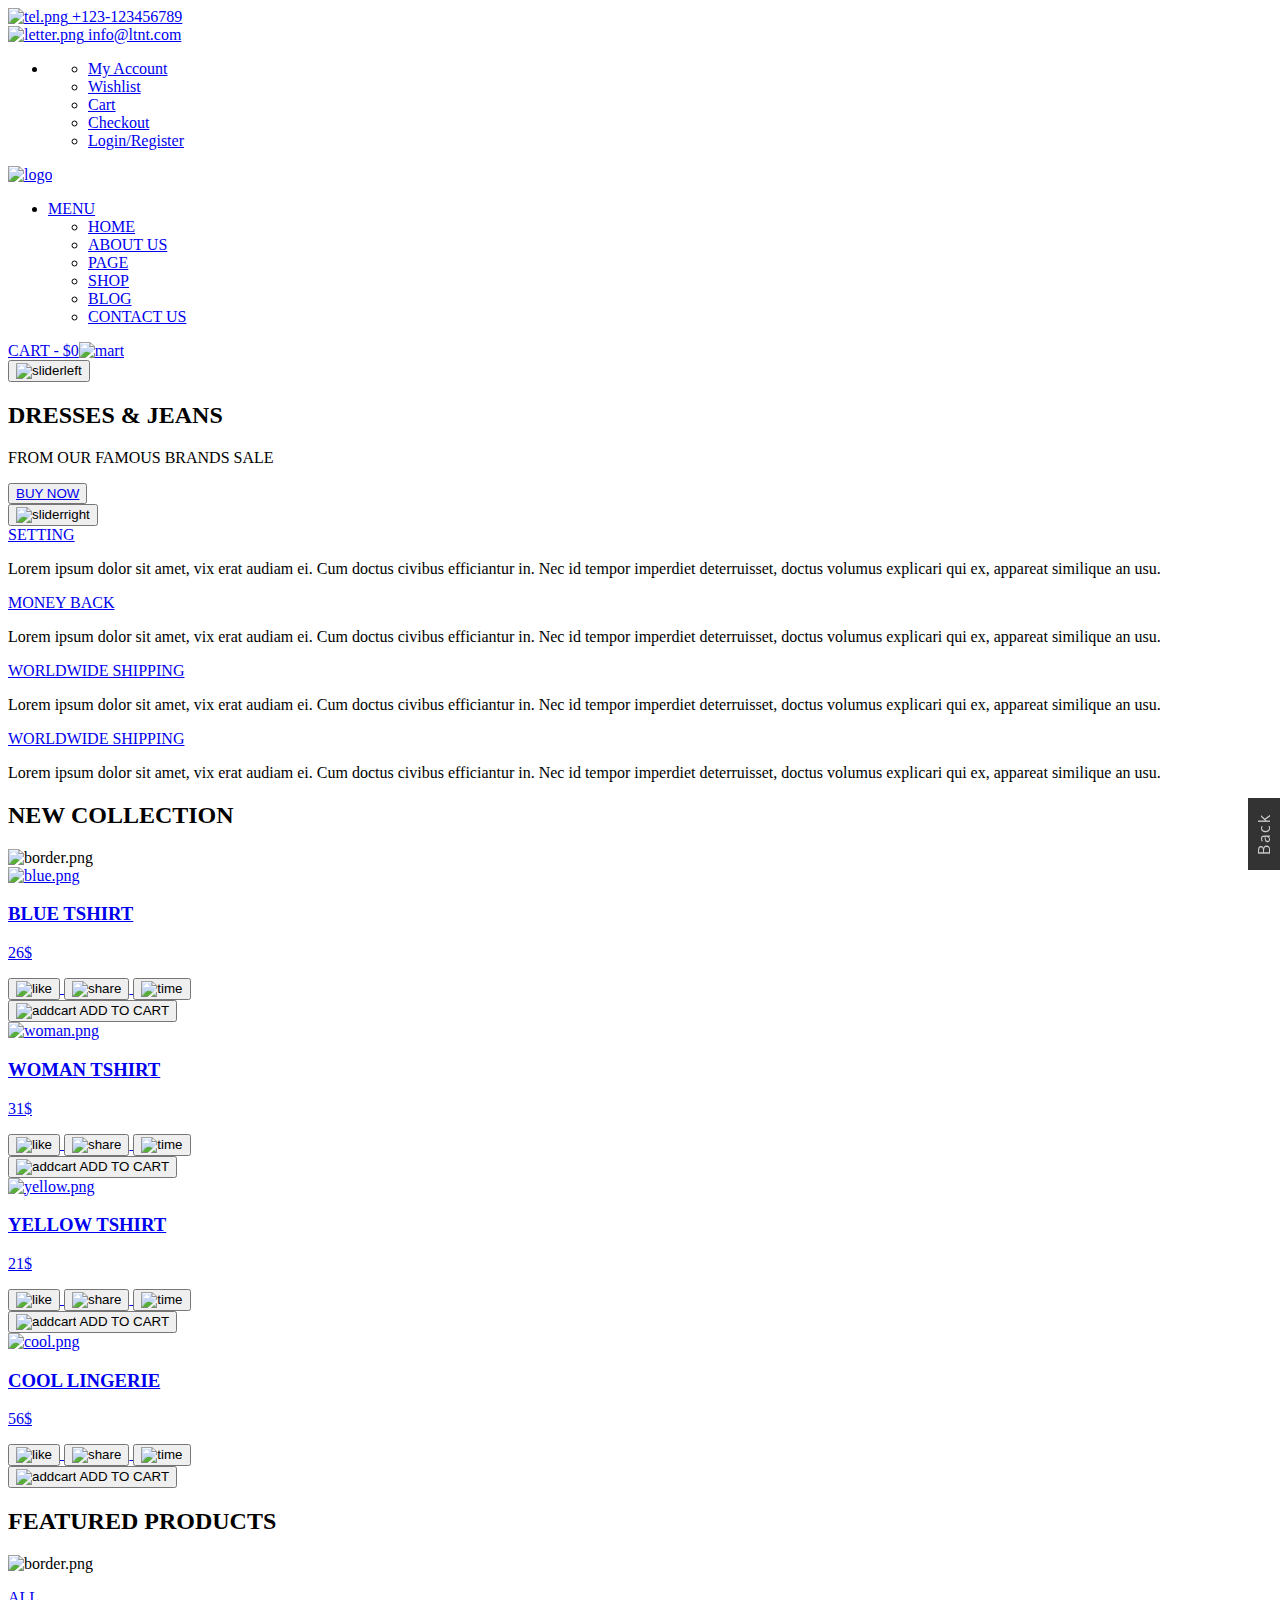
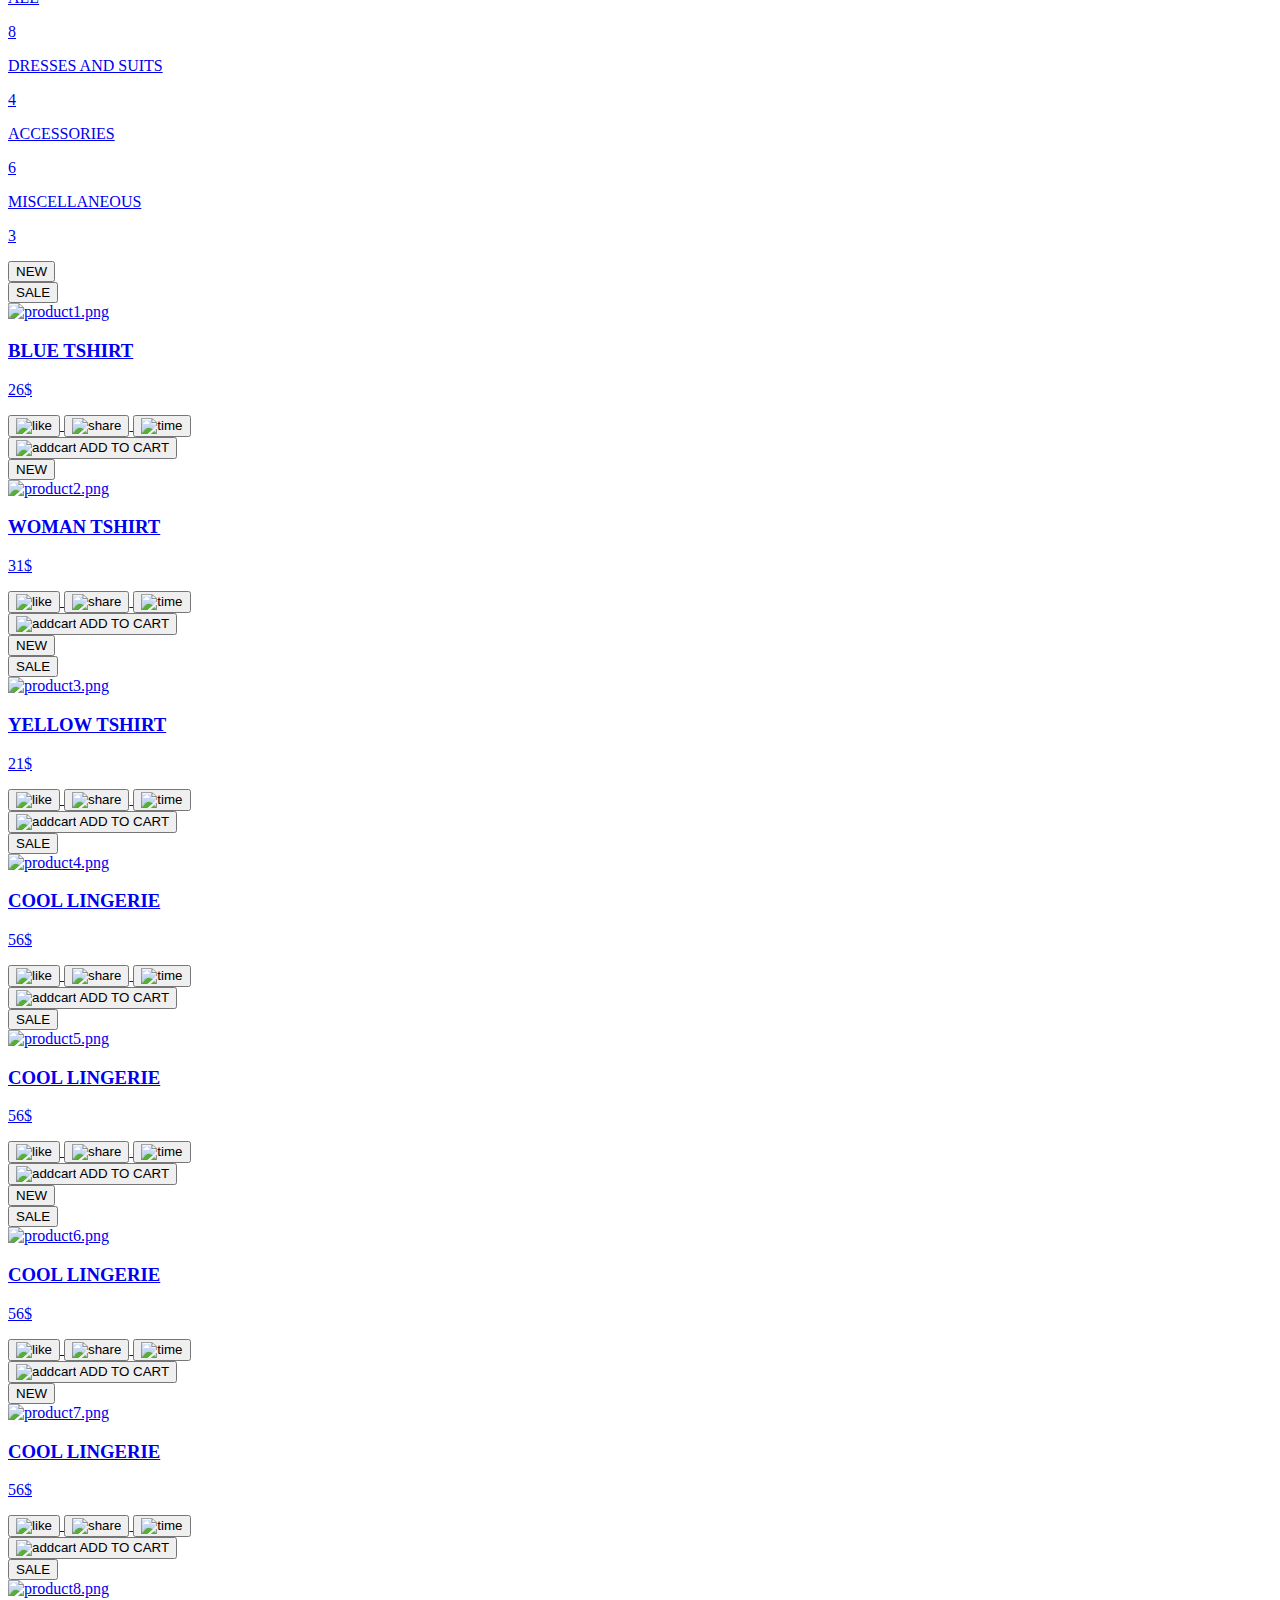
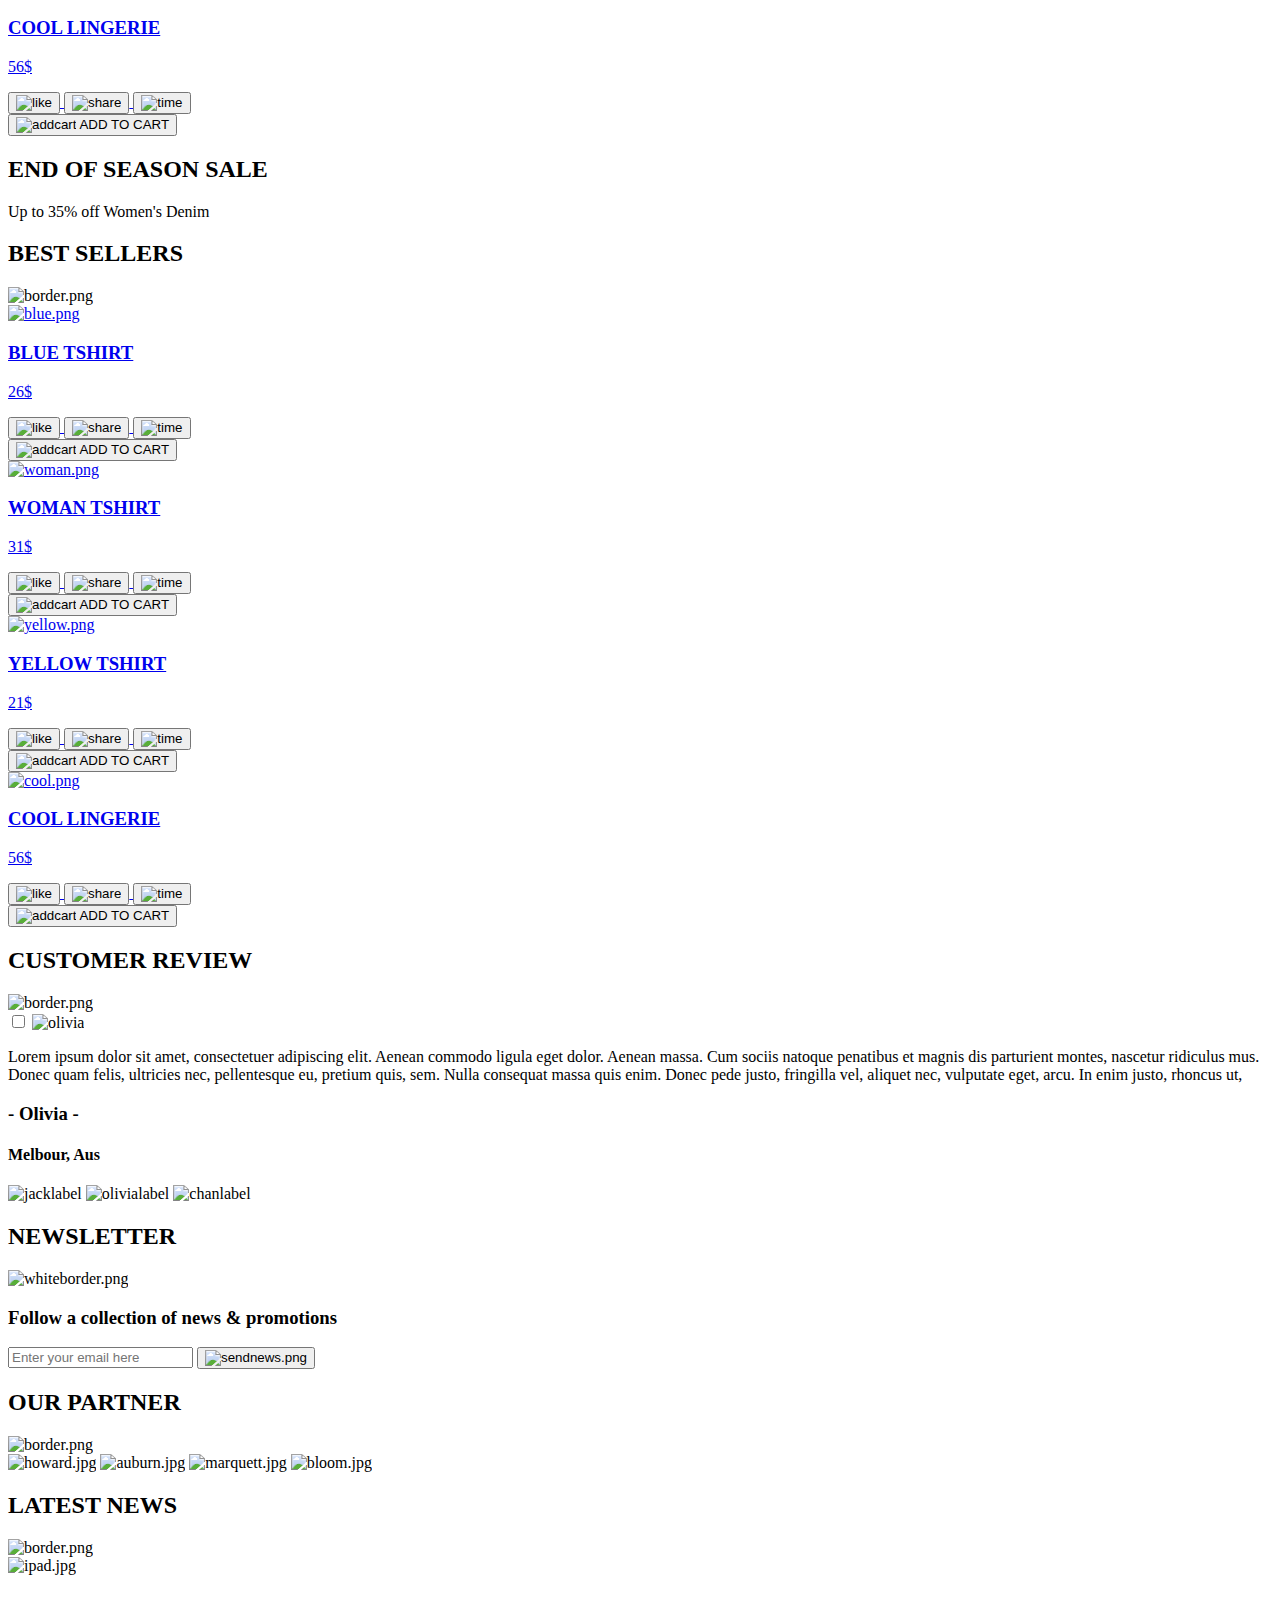
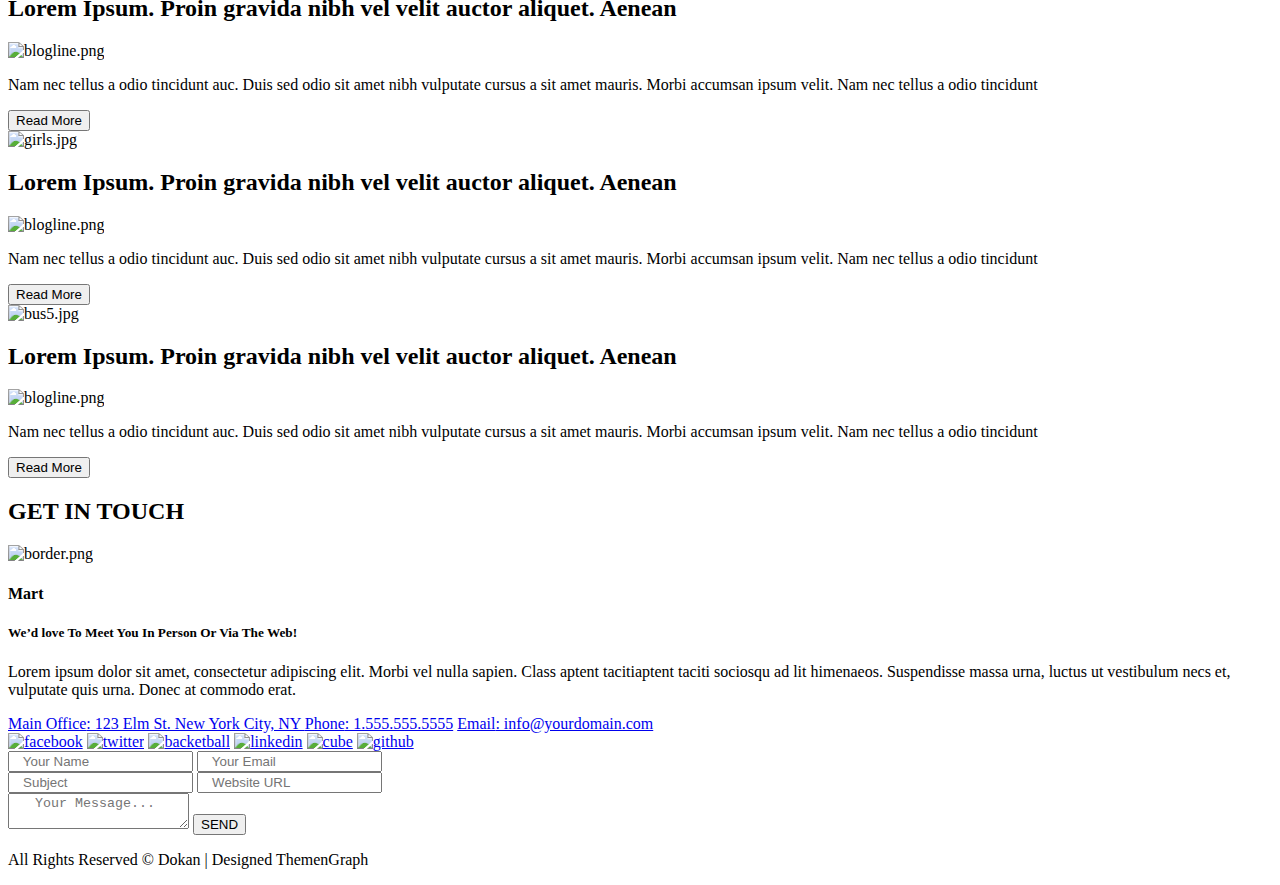
==== project/index.html @ 68376a54 "Added mart project" ====
<!DOCTYPE html>
<html lang="en">
<head>
  <meta charset="UTF-8">
  <meta name="viewport" content="width=device-width, initial-scale=1.0">
  <meta http-equiv="X-UA-Compatible" content="ie=edge">
  <link href="https://fonts.googleapis.com/css?family=Oxygen" rel="stylesheet">
  <title>Project</title>
  <style>
    .nav-back-button {
      position: fixed;
      right: -20px;
      bottom: 50px;
      background: #333;
      text-align: center;
      transform: rotate(-90deg);
    }
    
    .nav-back-button a {
      display: block;
      color: #ccc;
      text-decoration: none;
      width: 72px;
      height: 32px;
      line-height: 32px;
      font-size: 16px;
      font-family: 'Oxygen', sans-serif;
      letter-spacing: 0.1em;
    }
  </style>
</head>
<body>
  <!-- Topheader -->


  <div class="topheader">
    <div class="container topheader_container">
        <div class="contacts">
            <div class="tel">
                <a href="tel:+123-123456789"><img src="img/tel.png" alt="tel.png">  +123-123456789</a>
            </div>
            <div class="email">
                <a href="mailto:info@ltnt.com"><img src="img/letter.png" alt="letter.png">  info@ltnt.com</a>
            </div>
        </div>
        <div class="navigation">
            <ul class="menu">
                <li><a href="#"><i class="far fa-user"></i></a>
                    <ul class="secmenu">
                        <li><a href="#">My Account</a></li>
                        <li><a href="#">Wishlist</a></li>
                        <li><a href="#">Cart</a></li>
                        <li><a href="#">Checkout</a></li>
                        <li><a href="#"><span><i class="fa fa-lock"></i></span>  Login/Register</a></li>
                    </ul>
                </li>
            </ul>
        </div>
    </div>
</div>
<div class="menusection">
    <div class="container menusection_container">
        <div class="logo">
            <a href="/"><img src="img/logo.png" alt="logo"></a> 
        </div>
        <div class="activemenu">
            <ul class="mobmenu">
                <li><a href="#">MENU</a>
                    <ul class="submenu">
                        <li><a href="#">HOME</a></li>
                        <li><a href="#">ABOUT US</a></li>
                        <li><a href="#">PAGE</a></li>
                        <li><a href="#">SHOP</a></li>
                        <li><a href="#">BLOG</a></li>
                        <li><a href="#">CONTACT US</a></li>
                    </ul>
                </li>
            </ul>
        </div>
        <div class="cart">
            <a href="#"><span><i class="fa fa-search"></i></span> CART - $0<img src="img/mart.png" alt="mart"></a>
        </div>
    </div>
</div>


<!-- Slider -->


<div class="sliderarrow">
    <button><img src="img/sliderleft.png" alt="sliderleft"></button>
    <div class="textslider">
        <h2>DRESSES <span>&amp;</span> JEANS</h2>
        <p>FROM OUR FAMOUS BRANDS <span>SALE</span></p>
        <button><a href="#BUY NOW">BUY NOW</a></button>
    </div>
    <button><img src="img/sliderright.png" alt="sliderright"></button>
</div>


<!-- Features -->    


<div class="features">
    <div class="container features_container">
        <div class="img">
            <a class="setting" href="#SETTING">
                <div></div>
                SETTING
            </a>
            <p>Lorem ipsum dolor sit amet, vix erat
                audiam ei. Cum doctus civibus efficiantur
                in. Nec id tempor imperdiet deterruisset,
                doctus volumus explicari qui ex, appareat
                similique an usu.</p>
        </div>
        <div class="img">
            <a class="money" href="#MONEY BACK">
                <div></div>
                MONEY BACK
            </a>
            <p>Lorem ipsum dolor sit amet, vix erat
                audiam ei. Cum doctus civibus efficiantur
                in. Nec id tempor imperdiet deterruisset,
                doctus volumus explicari qui ex, appareat
                similique an usu.</p>
        </div>
        <div class="img">
            <a class="world" href="#WORLDWIDE SHIPPING">
                <div></div>
                WORLDWIDE SHIPPING
            </a>
            <p>Lorem ipsum dolor sit amet, vix erat
                audiam ei. Cum doctus civibus efficiantur
                in. Nec id tempor imperdiet deterruisset,
                doctus volumus explicari qui ex, appareat
                similique an usu.</p>
        </div>
        <div class="img">
            <a class="shipping" href="#WORLDWIDE SHIPPING">
                <div></div>
                WORLDWIDE SHIPPING
            </a>
            <p>Lorem ipsum dolor sit amet, vix erat
                audiam ei. Cum doctus civibus efficiantur
                in. Nec id tempor imperdiet deterruisset,
                doctus volumus explicari qui ex, appareat
                similique an usu.</p>
        </div>
    </div>
</div>


<!-- New Collection -->


<div class="collection">
    <div class="container collection_container">
        <h2>NEW COLLECTION</h2>
        <img src="img/border.png" alt="border.png">
        <div class="models">
            <a href="#">
                <img class="model" src="img/blue.png" alt="blue.png">
                <div class="subtitle">    
                    <h3>BLUE TSHIRT</h3>
                    <p>26$</p>
                </div>
                <div class="cover">
                    <div class="sharebuttons">
                        <div class="share">
                            <button><img src="img/like.png" alt="like"></button>
                            <button><img src="img/share.png" alt="share"></button>
                            <button><img src="img/time.png" alt="time"></button>
                        </div>
                        <div class="addtocart">
                            <button>
                                <img src="img/addcart.png" alt="addcart">
                                ADD TO CART
                            </button>
                        </div>
                    </div>
                </div>
            </a>
            <a href="#">
                <img class="model" src="img/woman.png" alt="woman.png">
                <div class="subtitle">    
                    <h3>WOMAN TSHIRT</h3>
                    <p>31$</p>
                </div>
                <div class="cover">
                    <div class="sharebuttons">
                        <div class="share">
                            <button><img src="img/like.png" alt="like"></button>
                            <button><img src="img/share.png" alt="share"></button>
                            <button><img src="img/time.png" alt="time"></button>
                        </div>
                        <div class="addtocart">
                            <button>
                                <img src="img/addcart.png" alt="addcart">
                                ADD TO CART
                            </button>
                        </div>
                    </div>
                </div>
            </a>
            <a href="#">
                <img class="model" src="img/yellow.png" alt="yellow.png">
                <div class="subtitle">    
                    <h3>YELLOW TSHIRT</h3>
                    <p>21$</p>
                </div>
                <div class="cover">
                    <div class="sharebuttons">
                        <div class="share">
                            <button><img src="img/like.png" alt="like"></button>
                            <button><img src="img/share.png" alt="share"></button>
                            <button><img src="img/time.png" alt="time"></button>
                        </div>
                        <div class="addtocart">
                            <button>
                                <img src="img/addcart.png" alt="addcart">
                                ADD TO CART
                            </button>      
                        </div>
                    </div>
                </div>
            </a>
            <a href="#">
                <img class="model" src="img/cool.png" alt="cool.png">
                <div class="subtitle">    
                    <h3>COOL LINGERIE</h3>
                    <p>56$</p>
                </div>
                <div class="cover">
                    <div class="sharebuttons">
                        <div class="share">
                            <button><img src="img/like.png" alt="like"></button>
                            <button><img src="img/share.png" alt="share"></button>
                            <button><img src="img/time.png" alt="time"></button>
                        </div>
                        <div class="addtocart">
                            <button>
                                <img src="img/addcart.png" alt="addcart">
                                ADD TO CART
                            </button>       
                        </div>
                    </div>
                </div>
            </a>
        </div>     
    </div>
</div>


<!-- Featured Products -->


<div class="featured">
    <div class="container featured_container">
        <h2>FEATURED PRODUCTS</h2>
        <img src="img/border.png" alt="border.png">
        <div class="group">
            <div class="butt">
                <a href="#">
                    <div class="filter">
                        <div class="value">
                            <p>ALL</p>
                            <div class="quantity">
                                <p>8</p>
                            </div>
                        </div>
                    </div>
                </a>
                <a href="#">
                    <div class="filter">
                        <div class="value">
                            <p>DRESSES AND SUITS</p>
                            <div class="quantity">
                                <p>4</p>
                            </div>
                        </div>
                    </div>
                </a>
                <a href="#">
                    <div class="filter">
                        <div class="value">
                            <p>ACCESSORIES</p>
                            <div class="quantity">
                                <p>6</p>
                            </div>
                        </div>
                    </div>
                </a>
                <a href="#">
                    <div class="filter">
                        <div class="value">
                            <p>MISCELLANEOUS</p>
                            <div class="quantity">
                                <p>3</p>
                            </div>
                        </div>
                    </div>
                </a>
            </div>
        </div> 
        <div class="models">
            <a href="#">
                <div class="salenew">
                    <div class="but">
                        <div class="new">
                            <button>NEW</button>
                        </div>
                        <div class="sale">
                                <button>SALE</button>
                        </div>
                    </div>
                </div>
                <img class="model" src="img/product1.png" alt="product1.png">
                <div class="subtitle">    
                    <h3>BLUE TSHIRT</h3>
                    <p>26$</p>
                </div>
                <div class="cover">
                    <div class="sharebuttons">
                        <div class="share">
                            <button><img src="img/like.png" alt="like"></button>
                            <button><img src="img/share.png" alt="share"></button>
                            <button><img src="img/time.png" alt="time"></button>
                        </div>
                        <div class="addtocart">
                            <button>
                                <img src="img/addcart.png" alt="addcart">
                                ADD TO CART
                            </button>
                        </div>
                    </div>
                </div>
            </a>
            <a href="#">
                <div class="salenew">
                    <div class="but">
                        <div class="new">
                            <button>NEW</button>
                        </div>
                     </div>
                </div>
                <img class="model" src="img/product2.png" alt="product2.png">
                <div class="subtitle">    
                    <h3>WOMAN TSHIRT</h3>
                    <p>31$</p>
                </div>
                <div class="cover">
                    <div class="sharebuttons">
                        <div class="share">
                            <button><img src="img/like.png" alt="like"></button>
                            <button><img src="img/share.png" alt="share"></button>
                            <button><img src="img/time.png" alt="time"></button>
                        </div>
                        <div class="addtocart">
                            <button>
                                <img src="img/addcart.png" alt="addcart">
                                ADD TO CART
                            </button>
                        </div>
                    </div>
                </div>
            </a>
            <a href="#">
                <div class="salenew">
                    <div class="but">
                        <div class="new">
                            <button>NEW</button>
                        </div>
                        <div class="sale">
                            <button>SALE</button>
                        </div>
                    </div>
                </div>
                <img class="model" src="img/product3.png" alt="product3.png">
                <div class="subtitle">    
                    <h3>YELLOW TSHIRT</h3>
                    <p>21$</p>
                </div>
                <div class="cover">
                    <div class="sharebuttons">
                        <div class="share">
                            <button><img src="img/like.png" alt="like"></button>
                            <button><img src="img/share.png" alt="share"></button>
                            <button><img src="img/time.png" alt="time"></button>
                        </div>
                        <div class="addtocart">
                            <button>
                                <img src="img/addcart.png" alt="addcart">
                                ADD TO CART
                            </button>      
                        </div>
                    </div>
                </div>
            </a>
            <a href="#">
                <div class="salenew">
                    <div class="but">
                        <div class="new">
                        </div>
                        <div class="sale">
                            <button>SALE</button>
                        </div>
                    </div>
                </div>
                <img class="model" src="img/product4.png" alt="product4.png">
                <div class="subtitle">    
                    <h3>COOL LINGERIE</h3>
                    <p>56$</p>
                </div>
                <div class="cover">
                    <div class="sharebuttons">
                        <div class="share">
                            <button><img src="img/like.png" alt="like"></button>
                            <button><img src="img/share.png" alt="share"></button>
                            <button><img src="img/time.png" alt="time"></button>
                        </div>
                        <div class="addtocart">
                            <button>
                                <img src="img/addcart.png" alt="addcart">
                                ADD TO CART
                            </button>       
                        </div>
                    </div>
                </div>
            </a>
            <a href="#">
                <div class="salenew">
                    <div class="but">
                        <div class="new">
                        </div>
                        <div class="sale">
                            <button>SALE</button>
                        </div>
                    </div>
                </div>
                <img class="model" src="img/product5.png" alt="product5.png">
                <div class="subtitle">    
                    <h3>COOL LINGERIE</h3>
                    <p>56$</p>
                </div>
                <div class="cover">
                    <div class="sharebuttons">
                        <div class="share">
                            <button><img src="img/like.png" alt="like"></button>
                            <button><img src="img/share.png" alt="share"></button>
                            <button><img src="img/time.png" alt="time"></button>
                        </div>
                        <div class="addtocart">
                            <button>
                                <img src="img/addcart.png" alt="addcart">
                                ADD TO CART
                            </button>       
                        </div>
                    </div>
                </div>
            </a>
            <a href="#">
                <div class="salenew">
                    <div class="but">
                        <div class="new">
                            <button>NEW</button>
                        </div>
                        <div class="sale">
                            <button>SALE</button>
                        </div>
                    </div>
                </div>
                <img class="model" src="img/product6.png" alt="product6.png">
                <div class="subtitle">    
                    <h3>COOL LINGERIE</h3>
                    <p>56$</p>
                </div>
                <div class="cover">
                    <div class="sharebuttons">
                        <div class="share">
                            <button><img src="img/like.png" alt="like"></button>
                            <button><img src="img/share.png" alt="share"></button>
                            <button><img src="img/time.png" alt="time"></button>
                        </div>
                        <div class="addtocart">
                            <button>
                                <img src="img/addcart.png" alt="addcart">
                                ADD TO CART
                            </button>       
                        </div>
                    </div>
                </div>
            </a>
            <a href="#">
                <div class="salenew">
                    <div class="but">
                        <div class="new">
                            <button>NEW</button>
                        </div>
                        <div class="sale">
                        </div>
                    </div>
                </div>
                <img class="model" src="img/product7.png" alt="product7.png">
                <div class="subtitle">    
                    <h3>COOL LINGERIE</h3>
                    <p>56$</p>
                </div>
                <div class="cover">
                    <div class="sharebuttons">
                        <div class="share">
                            <button><img src="img/like.png" alt="like"></button>
                            <button><img src="img/share.png" alt="share"></button>
                            <button><img src="img/time.png" alt="time"></button>
                        </div>
                        <div class="addtocart">
                            <button>
                                <img src="img/addcart.png" alt="addcart">
                                ADD TO CART
                            </button>       
                        </div>
                    </div>
                </div>
            </a>
            <a href="#">
                <div class="salenew">
                    <div class="but">
                        <div class="new">
                        </div>
                        <div class="sale">
                            <button>SALE</button>
                        </div>
                    </div>
                </div>
                <img class="model" src="img/product8.png" alt="product8.png">
                <div class="subtitle">    
                    <h3>COOL LINGERIE</h3>
                    <p>56$</p>
                </div>
                <div class="cover">
                    <div class="sharebuttons">
                        <div class="share">
                            <button><img src="img/like.png" alt="like"></button>
                            <button><img src="img/share.png" alt="share"></button>
                            <button><img src="img/time.png" alt="time"></button>
                        </div>
                        <div class="addtocart">
                            <button>
                                <img src="img/addcart.png" alt="addcart">
                                ADD TO CART
                            </button>       
                        </div>
                    </div>
                </div>
            </a>
        </div>        
    </div>
</div>


<!-- SALE SEASON -->


<div class="saleseason">
    <div class="container saleseason_container">
        <h2>END OF SEASON SALE</h2>
        <p>Up to 35% off Women's Denim</p>
    </div>
</div>


<!-- BEST SELLERS -->


<div class="collection">
    <div class="container collection_container">
        <h2>BEST SELLERS</h2>
        <img src="img/border.png" alt="border.png">
        <div class="models">
            <a href="#">
                <img class="model" src="img/blue.png" alt="blue.png">
                <div class="subtitle">    
                    <h3>BLUE TSHIRT</h3>
                    <p>26$</p>
                </div>
                <div class="cover">
                    <div class="sharebuttons">
                        <div class="share">
                            <button><img src="img/like.png" alt="like"></button>
                            <button><img src="img/share.png" alt="share"></button>
                            <button><img src="img/time.png" alt="time"></button>
                        </div>
                        <div class="addtocart">
                            <button>
                                <img src="img/addcart.png" alt="addcart">
                                ADD TO CART
                            </button>
                        </div>
                    </div>
                </div>
            </a>
            <a href="#">
                <img class="model" src="img/woman.png" alt="woman.png">
                <div class="subtitle">    
                    <h3>WOMAN TSHIRT</h3>
                    <p>31$</p>
                </div>
                <div class="cover">
                    <div class="sharebuttons">
                        <div class="share">
                            <button><img src="img/like.png" alt="like"></button>
                            <button><img src="img/share.png" alt="share"></button>
                            <button><img src="img/time.png" alt="time"></button>
                        </div>
                        <div class="addtocart">
                            <button>
                                <img src="img/addcart.png" alt="addcart">
                                ADD TO CART
                            </button>
                        </div>
                    </div>
                </div>
            </a>
            <a href="#">
                <img class="model" src="img/yellow.png" alt="yellow.png">
                <div class="subtitle">    
                    <h3>YELLOW TSHIRT</h3>
                    <p>21$</p>
                </div>
                <div class="cover">
                    <div class="sharebuttons">
                        <div class="share">
                            <button><img src="img/like.png" alt="like"></button>
                            <button><img src="img/share.png" alt="share"></button>
                            <button><img src="img/time.png" alt="time"></button>
                        </div>
                        <div class="addtocart">
                            <button>
                                <img src="img/addcart.png" alt="addcart">
                                ADD TO CART
                            </button>      
                        </div>
                    </div>
                </div>
            </a>
            <a href="#">
                <img class="model" src="img/cool.png" alt="cool.png">
                <div class="subtitle">    
                    <h3>COOL LINGERIE</h3>
                    <p>56$</p>
                </div>
                <div class="cover">
                    <div class="sharebuttons">
                        <div class="share">
                            <button><img src="img/like.png" alt="like"></button>
                            <button><img src="img/share.png" alt="share"></button>
                            <button><img src="img/time.png" alt="time"></button>
                        </div>
                        <div class="addtocart">
                            <button>
                                <img src="img/addcart.png" alt="addcart">
                                ADD TO CART
                            </button>       
                        </div>
                    </div>
                </div>
            </a>
        </div>     
    </div>
</div>


<!-- CUSTOMER REVIEW -->


<div class="customers">
    <div class="container customers_container">
        <h2>CUSTOMER REVIEW</h2>
        <img src="img/border.png" alt="border.png">
        <div class="cust">
            <div class="customer">
                <input type="checkbox" id="hd-2" class="selectreview"/>
                <img src="img/olivia.png" alt="olivia">
                <p>Lorem ipsum dolor sit amet, consectetuer adipiscing elit. Aenean commodo ligula eget dolor. Aenean massa. Cum sociis natoque
                    penatibus et magnis dis parturient montes, nascetur ridiculus mus. Donec quam felis, ultricies nec, pellentesque eu, pretium quis, sem.
                    Nulla consequat massa quis enim. Donec pede justo, fringilla vel, aliquet nec, vulputate eget, arcu. In enim justo, rhoncus ut, </p>
                <h3>- Olivia -</h3>
                <h4>Melbour, Aus</h4>
            </div>
        </div>
        <div class="labels">
            <div class="controllers">
                <label for="hd-1" ><img src="img/jacklabel.jpg" alt="jacklabel"></label>
                <label for="hd-2" ><img src="img/olivialabel.jpg" alt="olivialabel"></label>
                <label for="hd-3" ><img src="img/chanlabel.jpg" alt="chanlabel"></label>
            </div>
        </div>
    </div>
</div>


<!-- NEWS LETTER -->


<div class="newsletter">
    <div class="container collection_container">
        <h2>NEWSLETTER</h2>
        <img src="img/whiteborder.png" alt="whiteborder.png">
        <div class="news">
            <h3>Follow a collection of news &amp; promotions</h3>
            <div class="formanews">
                <form action="send.php" method="post">
                    <input type="email" name="email" placeholder="Enter your email here" required>
                    <button type="submit"><img src="img/sendnews.png" alt="sendnews.png"></button>
                </form>
            </div>
        </div>
    </div>    
</div>


<!-- OUR PARTNER -->


<div class="collection">
    <div class="container collection_container">
        <h2>OUR PARTNER</h2>
        <img src="img/border.png" alt="border.png">
        <div class="partners">
            <img src="img/howard.jpg" alt="howard.jpg">
            <img src="img/auburn.jpg" alt="auburn.jpg">
            <img src="img/marquett.jpg" alt="marquett.jpg">
            <img src="img/bloom.jpg" alt="bloom.jpg">
        </div>
    </div>
</div>


<!-- LATEST NEWS -->


<div class="customers">
    <div class="container customers_container">
        <h2>LATEST NEWS</h2>
        <img src="img/border.png" alt="border.png">
        <div class="newscoll">
            <div class="collnew">
                <img src="img/ipad.jpg" alt="ipad.jpg">
                <h2>Lorem Ipsum. Proin gravida nibh vel velit auctor aliquet. Aenean</h2>
                <img class="blogline" src="img/blogline.png" alt="blogline.png">
                <p>Nam nec tellus a odio tincidunt auc. Duis sed odio sit
                    amet nibh vulputate cursus a sit amet mauris. Morbi
                    accumsan ipsum velit. Nam nec tellus a odio tincidunt</p>
                <a href="#Read More"><button>Read More</button></a>
            </div>
            <div class="collnew">
                <img src="img/girls.jpg" alt="girls.jpg">
                <h2>Lorem Ipsum. Proin gravida nibh vel velit auctor aliquet. Aenean</h2>
                <img class="blogline" src="img/blogline.png" alt="blogline.png">
                <p>Nam nec tellus a odio tincidunt auc. Duis sed odio sit
                    amet nibh vulputate cursus a sit amet mauris. Morbi
                    accumsan ipsum velit. Nam nec tellus a odio tincidunt</p>
                <a href="#Read More"><button>Read More</button></a>
            </div>
            <div class="collnew">
                <img src="img/bus5.jpg" alt="bus5.jpg">
                <h2>Lorem Ipsum. Proin gravida nibh vel velit auctor aliquet. Aenean</h2>
                <img class="blogline" src="img/blogline.png" alt="blogline.png">
                <p>Nam nec tellus a odio tincidunt auc. Duis sed odio sit
                    amet nibh vulputate cursus a sit amet mauris. Morbi
                    accumsan ipsum velit. Nam nec tellus a odio tincidunt</p>
                <a href="#Read More"><button>Read More</button></a>
            </div>
        </div>
    </div>
</div>


<!-- GET IN TOUCH -->


<div class="gettouch">
    <div class="container collection_container">
        <h2>GET IN TOUCH</h2>
        <img src="img/border.png" alt="border.png">
        <div class="touch">
            <div class="colltouch">
                <h4><span>M</span>art</h4>
                <h5>We’d love To Meet You In Person Or Via The Web!</h5>
                <p>Lorem ipsum dolor sit amet, consectetur adipiscing elit. Morbi vel nulla sapien. Class aptent
                    tacitiaptent taciti sociosqu ad lit himenaeos. Suspendisse massa urna, luctus ut vestibulum 
                    necs et, vulputate quis urna. Donec at commodo erat.
                </p>
                <div class="cont">
                    <a href="https://www.google.com/maps/place/22-1+123rd+St,+College+Point,+NY+11356,+%D0%A1%D0%A8%D0%90/@40.7799916,-73.8471662,17z/data=!3m1!4b1!4m8!1m2!2m1!1s123+Elm+Street+New+York+City,+NY+1!3m4!1s0x89c2f553804e769f:0x8650373d6428c6d6!8m2!3d40.7799876!4d-73.8449775" target="_blank">
                        <span>Main Office</span>: 123 Elm St. New York City, NY </a>
                    <a href="tel:+123-123456789"><span>Phone</span>: 1.555.555.5555</a>
                    <a href="mailto:info@ltnt.com"><span>Email</span>: info@yourdomain.com</a>
                </div>
                <div class="socialicons">
                        <a href="https://www.facebook.com" target="_blank"><img src="img/facebook.png" alt="facebook"></a>
                        <a href="https://twitter.com" target="_blank"><img src="img/twitter.png" alt="twitter"></a>
                        <a href="https://www.linkedin.com" target="_blank"><img src="img/backetball.png" alt="backetball"></a>
                        <a href="https://www.linkedin.com" target="_blank"><img src="img/linkedin.png" alt="linkedin"></a>
                        <a href="https://www.linkedin.com" target="_blank"><img src="img/cube.png" alt="cube"></a>
                        <a href="https://www.github.com" target="_blank"><img src="img/github.png" alt="github"></a>
                </div>
            </div>
            <div class="colltouch">
                <form>
                    <div class="forma">
                        <input name="name" placeholder="   Your Name" class="name" required />
                        <input name="emailaddress" placeholder="   Your Email" class="email" type="email" required />
                    </div>
                    <div class="forma">
                        <input name="subject" placeholder="   Subject" class="subject" required />
                        <input name="website" placeholder="   Website URL" class="website" type="website" required />
                    </div>
                    <textarea name="subject" placeholder="   Your Message..." class="message" required></textarea>
                    <input name="submit" class="btn" type="submit" value="SEND" />
                </form>
            </div>
        </div>
    </div>
</div>


<!-- GET IN TOUCH -->


<div class="footer">
    <p>All Rights Reserved © Dokan | Designed <span>ThemenGraph</span></p>
</div>    
  <div class="nav-back-button"><a href="../index.html">Back</a></div>
</body>
</html>
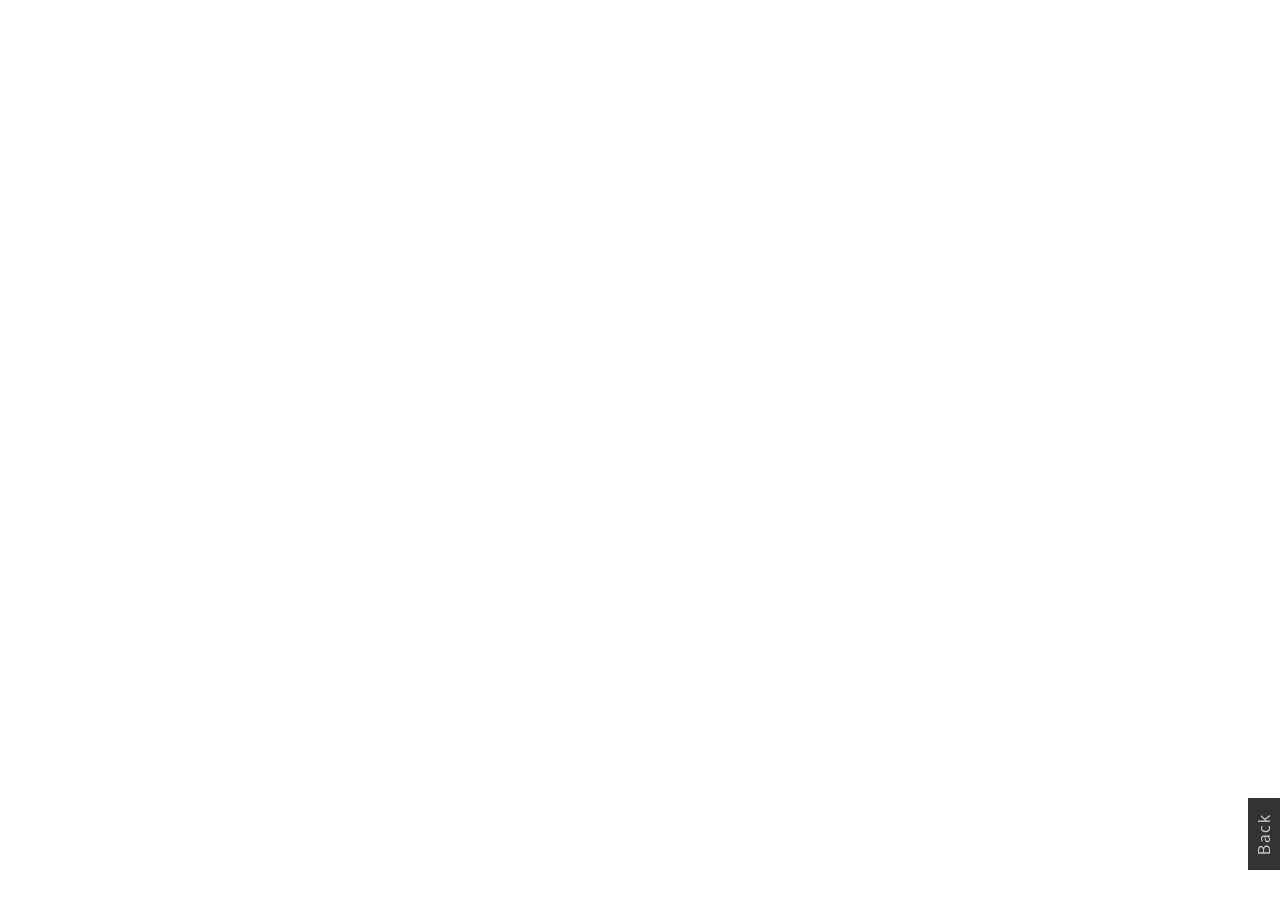
==== commit bbb8d152: "update" ====
--- a/project/index.html
+++ b/project/index.html
@@ -29,808 +29,7 @@
     }
   </style>
 </head>
-<body>
-  <!-- Topheader -->
-
-
-  <div class="topheader">
-    <div class="container topheader_container">
-        <div class="contacts">
-            <div class="tel">
-                <a href="tel:+123-123456789"><img src="img/tel.png" alt="tel.png">  +123-123456789</a>
-            </div>
-            <div class="email">
-                <a href="mailto:info@ltnt.com"><img src="img/letter.png" alt="letter.png">  info@ltnt.com</a>
-            </div>
-        </div>
-        <div class="navigation">
-            <ul class="menu">
-                <li><a href="#"><i class="far fa-user"></i></a>
-                    <ul class="secmenu">
-                        <li><a href="#">My Account</a></li>
-                        <li><a href="#">Wishlist</a></li>
-                        <li><a href="#">Cart</a></li>
-                        <li><a href="#">Checkout</a></li>
-                        <li><a href="#"><span><i class="fa fa-lock"></i></span>  Login/Register</a></li>
-                    </ul>
-                </li>
-            </ul>
-        </div>
-    </div>
-</div>
-<div class="menusection">
-    <div class="container menusection_container">
-        <div class="logo">
-            <a href="/"><img src="img/logo.png" alt="logo"></a> 
-        </div>
-        <div class="activemenu">
-            <ul class="mobmenu">
-                <li><a href="#">MENU</a>
-                    <ul class="submenu">
-                        <li><a href="#">HOME</a></li>
-                        <li><a href="#">ABOUT US</a></li>
-                        <li><a href="#">PAGE</a></li>
-                        <li><a href="#">SHOP</a></li>
-                        <li><a href="#">BLOG</a></li>
-                        <li><a href="#">CONTACT US</a></li>
-                    </ul>
-                </li>
-            </ul>
-        </div>
-        <div class="cart">
-            <a href="#"><span><i class="fa fa-search"></i></span> CART - $0<img src="img/mart.png" alt="mart"></a>
-        </div>
-    </div>
-</div>
-
-
-<!-- Slider -->
-
-
-<div class="sliderarrow">
-    <button><img src="img/sliderleft.png" alt="sliderleft"></button>
-    <div class="textslider">
-        <h2>DRESSES <span>&amp;</span> JEANS</h2>
-        <p>FROM OUR FAMOUS BRANDS <span>SALE</span></p>
-        <button><a href="#BUY NOW">BUY NOW</a></button>
-    </div>
-    <button><img src="img/sliderright.png" alt="sliderright"></button>
-</div>
-
-
-<!-- Features -->    
-
-
-<div class="features">
-    <div class="container features_container">
-        <div class="img">
-            <a class="setting" href="#SETTING">
-                <div></div>
-                SETTING
-            </a>
-            <p>Lorem ipsum dolor sit amet, vix erat
-                audiam ei. Cum doctus civibus efficiantur
-                in. Nec id tempor imperdiet deterruisset,
-                doctus volumus explicari qui ex, appareat
-                similique an usu.</p>
-        </div>
-        <div class="img">
-            <a class="money" href="#MONEY BACK">
-                <div></div>
-                MONEY BACK
-            </a>
-            <p>Lorem ipsum dolor sit amet, vix erat
-                audiam ei. Cum doctus civibus efficiantur
-                in. Nec id tempor imperdiet deterruisset,
-                doctus volumus explicari qui ex, appareat
-                similique an usu.</p>
-        </div>
-        <div class="img">
-            <a class="world" href="#WORLDWIDE SHIPPING">
-                <div></div>
-                WORLDWIDE SHIPPING
-            </a>
-            <p>Lorem ipsum dolor sit amet, vix erat
-                audiam ei. Cum doctus civibus efficiantur
-                in. Nec id tempor imperdiet deterruisset,
-                doctus volumus explicari qui ex, appareat
-                similique an usu.</p>
-        </div>
-        <div class="img">
-            <a class="shipping" href="#WORLDWIDE SHIPPING">
-                <div></div>
-                WORLDWIDE SHIPPING
-            </a>
-            <p>Lorem ipsum dolor sit amet, vix erat
-                audiam ei. Cum doctus civibus efficiantur
-                in. Nec id tempor imperdiet deterruisset,
-                doctus volumus explicari qui ex, appareat
-                similique an usu.</p>
-        </div>
-    </div>
-</div>
-
-
-<!-- New Collection -->
-
-
-<div class="collection">
-    <div class="container collection_container">
-        <h2>NEW COLLECTION</h2>
-        <img src="img/border.png" alt="border.png">
-        <div class="models">
-            <a href="#">
-                <img class="model" src="img/blue.png" alt="blue.png">
-                <div class="subtitle">    
-                    <h3>BLUE TSHIRT</h3>
-                    <p>26$</p>
-                </div>
-                <div class="cover">
-                    <div class="sharebuttons">
-                        <div class="share">
-                            <button><img src="img/like.png" alt="like"></button>
-                            <button><img src="img/share.png" alt="share"></button>
-                            <button><img src="img/time.png" alt="time"></button>
-                        </div>
-                        <div class="addtocart">
-                            <button>
-                                <img src="img/addcart.png" alt="addcart">
-                                ADD TO CART
-                            </button>
-                        </div>
-                    </div>
-                </div>
-            </a>
-            <a href="#">
-                <img class="model" src="img/woman.png" alt="woman.png">
-                <div class="subtitle">    
-                    <h3>WOMAN TSHIRT</h3>
-                    <p>31$</p>
-                </div>
-                <div class="cover">
-                    <div class="sharebuttons">
-                        <div class="share">
-                            <button><img src="img/like.png" alt="like"></button>
-                            <button><img src="img/share.png" alt="share"></button>
-                            <button><img src="img/time.png" alt="time"></button>
-                        </div>
-                        <div class="addtocart">
-                            <button>
-                                <img src="img/addcart.png" alt="addcart">
-                                ADD TO CART
-                            </button>
-                        </div>
-                    </div>
-                </div>
-            </a>
-            <a href="#">
-                <img class="model" src="img/yellow.png" alt="yellow.png">
-                <div class="subtitle">    
-                    <h3>YELLOW TSHIRT</h3>
-                    <p>21$</p>
-                </div>
-                <div class="cover">
-                    <div class="sharebuttons">
-                        <div class="share">
-                            <button><img src="img/like.png" alt="like"></button>
-                            <button><img src="img/share.png" alt="share"></button>
-                            <button><img src="img/time.png" alt="time"></button>
-                        </div>
-                        <div class="addtocart">
-                            <button>
-                                <img src="img/addcart.png" alt="addcart">
-                                ADD TO CART
-                            </button>      
-                        </div>
-                    </div>
-                </div>
-            </a>
-            <a href="#">
-                <img class="model" src="img/cool.png" alt="cool.png">
-                <div class="subtitle">    
-                    <h3>COOL LINGERIE</h3>
-                    <p>56$</p>
-                </div>
-                <div class="cover">
-                    <div class="sharebuttons">
-                        <div class="share">
-                            <button><img src="img/like.png" alt="like"></button>
-                            <button><img src="img/share.png" alt="share"></button>
-                            <button><img src="img/time.png" alt="time"></button>
-                        </div>
-                        <div class="addtocart">
-                            <button>
-                                <img src="img/addcart.png" alt="addcart">
-                                ADD TO CART
-                            </button>       
-                        </div>
-                    </div>
-                </div>
-            </a>
-        </div>     
-    </div>
-</div>
-
-
-<!-- Featured Products -->
-
-
-<div class="featured">
-    <div class="container featured_container">
-        <h2>FEATURED PRODUCTS</h2>
-        <img src="img/border.png" alt="border.png">
-        <div class="group">
-            <div class="butt">
-                <a href="#">
-                    <div class="filter">
-                        <div class="value">
-                            <p>ALL</p>
-                            <div class="quantity">
-                                <p>8</p>
-                            </div>
-                        </div>
-                    </div>
-                </a>
-                <a href="#">
-                    <div class="filter">
-                        <div class="value">
-                            <p>DRESSES AND SUITS</p>
-                            <div class="quantity">
-                                <p>4</p>
-                            </div>
-                        </div>
-                    </div>
-                </a>
-                <a href="#">
-                    <div class="filter">
-                        <div class="value">
-                            <p>ACCESSORIES</p>
-                            <div class="quantity">
-                                <p>6</p>
-                            </div>
-                        </div>
-                    </div>
-                </a>
-                <a href="#">
-                    <div class="filter">
-                        <div class="value">
-                            <p>MISCELLANEOUS</p>
-                            <div class="quantity">
-                                <p>3</p>
-                            </div>
-                        </div>
-                    </div>
-                </a>
-            </div>
-        </div> 
-        <div class="models">
-            <a href="#">
-                <div class="salenew">
-                    <div class="but">
-                        <div class="new">
-                            <button>NEW</button>
-                        </div>
-                        <div class="sale">
-                                <button>SALE</button>
-                        </div>
-                    </div>
-                </div>
-                <img class="model" src="img/product1.png" alt="product1.png">
-                <div class="subtitle">    
-                    <h3>BLUE TSHIRT</h3>
-                    <p>26$</p>
-                </div>
-                <div class="cover">
-                    <div class="sharebuttons">
-                        <div class="share">
-                            <button><img src="img/like.png" alt="like"></button>
-                            <button><img src="img/share.png" alt="share"></button>
-                            <button><img src="img/time.png" alt="time"></button>
-                        </div>
-                        <div class="addtocart">
-                            <button>
-                                <img src="img/addcart.png" alt="addcart">
-                                ADD TO CART
-                            </button>
-                        </div>
-                    </div>
-                </div>
-            </a>
-            <a href="#">
-                <div class="salenew">
-                    <div class="but">
-                        <div class="new">
-                            <button>NEW</button>
-                        </div>
-                     </div>
-                </div>
-                <img class="model" src="img/product2.png" alt="product2.png">
-                <div class="subtitle">    
-                    <h3>WOMAN TSHIRT</h3>
-                    <p>31$</p>
-                </div>
-                <div class="cover">
-                    <div class="sharebuttons">
-                        <div class="share">
-                            <button><img src="img/like.png" alt="like"></button>
-                            <button><img src="img/share.png" alt="share"></button>
-                            <button><img src="img/time.png" alt="time"></button>
-                        </div>
-                        <div class="addtocart">
-                            <button>
-                                <img src="img/addcart.png" alt="addcart">
-                                ADD TO CART
-                            </button>
-                        </div>
-                    </div>
-                </div>
-            </a>
-            <a href="#">
-                <div class="salenew">
-                    <div class="but">
-                        <div class="new">
-                            <button>NEW</button>
-                        </div>
-                        <div class="sale">
-                            <button>SALE</button>
-                        </div>
-                    </div>
-                </div>
-                <img class="model" src="img/product3.png" alt="product3.png">
-                <div class="subtitle">    
-                    <h3>YELLOW TSHIRT</h3>
-                    <p>21$</p>
-                </div>
-                <div class="cover">
-                    <div class="sharebuttons">
-                        <div class="share">
-                            <button><img src="img/like.png" alt="like"></button>
-                            <button><img src="img/share.png" alt="share"></button>
-                            <button><img src="img/time.png" alt="time"></button>
-                        </div>
-                        <div class="addtocart">
-                            <button>
-                                <img src="img/addcart.png" alt="addcart">
-                                ADD TO CART
-                            </button>      
-                        </div>
-                    </div>
-                </div>
-            </a>
-            <a href="#">
-                <div class="salenew">
-                    <div class="but">
-                        <div class="new">
-                        </div>
-                        <div class="sale">
-                            <button>SALE</button>
-                        </div>
-                    </div>
-                </div>
-                <img class="model" src="img/product4.png" alt="product4.png">
-                <div class="subtitle">    
-                    <h3>COOL LINGERIE</h3>
-                    <p>56$</p>
-                </div>
-                <div class="cover">
-                    <div class="sharebuttons">
-                        <div class="share">
-                            <button><img src="img/like.png" alt="like"></button>
-                            <button><img src="img/share.png" alt="share"></button>
-                            <button><img src="img/time.png" alt="time"></button>
-                        </div>
-                        <div class="addtocart">
-                            <button>
-                                <img src="img/addcart.png" alt="addcart">
-                                ADD TO CART
-                            </button>       
-                        </div>
-                    </div>
-                </div>
-            </a>
-            <a href="#">
-                <div class="salenew">
-                    <div class="but">
-                        <div class="new">
-                        </div>
-                        <div class="sale">
-                            <button>SALE</button>
-                        </div>
-                    </div>
-                </div>
-                <img class="model" src="img/product5.png" alt="product5.png">
-                <div class="subtitle">    
-                    <h3>COOL LINGERIE</h3>
-                    <p>56$</p>
-                </div>
-                <div class="cover">
-                    <div class="sharebuttons">
-                        <div class="share">
-                            <button><img src="img/like.png" alt="like"></button>
-                            <button><img src="img/share.png" alt="share"></button>
-                            <button><img src="img/time.png" alt="time"></button>
-                        </div>
-                        <div class="addtocart">
-                            <button>
-                                <img src="img/addcart.png" alt="addcart">
-                                ADD TO CART
-                            </button>       
-                        </div>
-                    </div>
-                </div>
-            </a>
-            <a href="#">
-                <div class="salenew">
-                    <div class="but">
-                        <div class="new">
-                            <button>NEW</button>
-                        </div>
-                        <div class="sale">
-                            <button>SALE</button>
-                        </div>
-                    </div>
-                </div>
-                <img class="model" src="img/product6.png" alt="product6.png">
-                <div class="subtitle">    
-                    <h3>COOL LINGERIE</h3>
-                    <p>56$</p>
-                </div>
-                <div class="cover">
-                    <div class="sharebuttons">
-                        <div class="share">
-                            <button><img src="img/like.png" alt="like"></button>
-                            <button><img src="img/share.png" alt="share"></button>
-                            <button><img src="img/time.png" alt="time"></button>
-                        </div>
-                        <div class="addtocart">
-                            <button>
-                                <img src="img/addcart.png" alt="addcart">
-                                ADD TO CART
-                            </button>       
-                        </div>
-                    </div>
-                </div>
-            </a>
-            <a href="#">
-                <div class="salenew">
-                    <div class="but">
-                        <div class="new">
-                            <button>NEW</button>
-                        </div>
-                        <div class="sale">
-                        </div>
-                    </div>
-                </div>
-                <img class="model" src="img/product7.png" alt="product7.png">
-                <div class="subtitle">    
-                    <h3>COOL LINGERIE</h3>
-                    <p>56$</p>
-                </div>
-                <div class="cover">
-                    <div class="sharebuttons">
-                        <div class="share">
-                            <button><img src="img/like.png" alt="like"></button>
-                            <button><img src="img/share.png" alt="share"></button>
-                            <button><img src="img/time.png" alt="time"></button>
-                        </div>
-                        <div class="addtocart">
-                            <button>
-                                <img src="img/addcart.png" alt="addcart">
-                                ADD TO CART
-                            </button>       
-                        </div>
-                    </div>
-                </div>
-            </a>
-            <a href="#">
-                <div class="salenew">
-                    <div class="but">
-                        <div class="new">
-                        </div>
-                        <div class="sale">
-                            <button>SALE</button>
-                        </div>
-                    </div>
-                </div>
-                <img class="model" src="img/product8.png" alt="product8.png">
-                <div class="subtitle">    
-                    <h3>COOL LINGERIE</h3>
-                    <p>56$</p>
-                </div>
-                <div class="cover">
-                    <div class="sharebuttons">
-                        <div class="share">
-                            <button><img src="img/like.png" alt="like"></button>
-                            <button><img src="img/share.png" alt="share"></button>
-                            <button><img src="img/time.png" alt="time"></button>
-                        </div>
-                        <div class="addtocart">
-                            <button>
-                                <img src="img/addcart.png" alt="addcart">
-                                ADD TO CART
-                            </button>       
-                        </div>
-                    </div>
-                </div>
-            </a>
-        </div>        
-    </div>
-</div>
-
-
-<!-- SALE SEASON -->
-
-
-<div class="saleseason">
-    <div class="container saleseason_container">
-        <h2>END OF SEASON SALE</h2>
-        <p>Up to 35% off Women's Denim</p>
-    </div>
-</div>
-
-
-<!-- BEST SELLERS -->
-
-
-<div class="collection">
-    <div class="container collection_container">
-        <h2>BEST SELLERS</h2>
-        <img src="img/border.png" alt="border.png">
-        <div class="models">
-            <a href="#">
-                <img class="model" src="img/blue.png" alt="blue.png">
-                <div class="subtitle">    
-                    <h3>BLUE TSHIRT</h3>
-                    <p>26$</p>
-                </div>
-                <div class="cover">
-                    <div class="sharebuttons">
-                        <div class="share">
-                            <button><img src="img/like.png" alt="like"></button>
-                            <button><img src="img/share.png" alt="share"></button>
-                            <button><img src="img/time.png" alt="time"></button>
-                        </div>
-                        <div class="addtocart">
-                            <button>
-                                <img src="img/addcart.png" alt="addcart">
-                                ADD TO CART
-                            </button>
-                        </div>
-                    </div>
-                </div>
-            </a>
-            <a href="#">
-                <img class="model" src="img/woman.png" alt="woman.png">
-                <div class="subtitle">    
-                    <h3>WOMAN TSHIRT</h3>
-                    <p>31$</p>
-                </div>
-                <div class="cover">
-                    <div class="sharebuttons">
-                        <div class="share">
-                            <button><img src="img/like.png" alt="like"></button>
-                            <button><img src="img/share.png" alt="share"></button>
-                            <button><img src="img/time.png" alt="time"></button>
-                        </div>
-                        <div class="addtocart">
-                            <button>
-                                <img src="img/addcart.png" alt="addcart">
-                                ADD TO CART
-                            </button>
-                        </div>
-                    </div>
-                </div>
-            </a>
-            <a href="#">
-                <img class="model" src="img/yellow.png" alt="yellow.png">
-                <div class="subtitle">    
-                    <h3>YELLOW TSHIRT</h3>
-                    <p>21$</p>
-                </div>
-                <div class="cover">
-                    <div class="sharebuttons">
-                        <div class="share">
-                            <button><img src="img/like.png" alt="like"></button>
-                            <button><img src="img/share.png" alt="share"></button>
-                            <button><img src="img/time.png" alt="time"></button>
-                        </div>
-                        <div class="addtocart">
-                            <button>
-                                <img src="img/addcart.png" alt="addcart">
-                                ADD TO CART
-                            </button>      
-                        </div>
-                    </div>
-                </div>
-            </a>
-            <a href="#">
-                <img class="model" src="img/cool.png" alt="cool.png">
-                <div class="subtitle">    
-                    <h3>COOL LINGERIE</h3>
-                    <p>56$</p>
-                </div>
-                <div class="cover">
-                    <div class="sharebuttons">
-                        <div class="share">
-                            <button><img src="img/like.png" alt="like"></button>
-                            <button><img src="img/share.png" alt="share"></button>
-                            <button><img src="img/time.png" alt="time"></button>
-                        </div>
-                        <div class="addtocart">
-                            <button>
-                                <img src="img/addcart.png" alt="addcart">
-                                ADD TO CART
-                            </button>       
-                        </div>
-                    </div>
-                </div>
-            </a>
-        </div>     
-    </div>
-</div>
-
-
-<!-- CUSTOMER REVIEW -->
-
-
-<div class="customers">
-    <div class="container customers_container">
-        <h2>CUSTOMER REVIEW</h2>
-        <img src="img/border.png" alt="border.png">
-        <div class="cust">
-            <div class="customer">
-                <input type="checkbox" id="hd-2" class="selectreview"/>
-                <img src="img/olivia.png" alt="olivia">
-                <p>Lorem ipsum dolor sit amet, consectetuer adipiscing elit. Aenean commodo ligula eget dolor. Aenean massa. Cum sociis natoque
-                    penatibus et magnis dis parturient montes, nascetur ridiculus mus. Donec quam felis, ultricies nec, pellentesque eu, pretium quis, sem.
-                    Nulla consequat massa quis enim. Donec pede justo, fringilla vel, aliquet nec, vulputate eget, arcu. In enim justo, rhoncus ut, </p>
-                <h3>- Olivia -</h3>
-                <h4>Melbour, Aus</h4>
-            </div>
-        </div>
-        <div class="labels">
-            <div class="controllers">
-                <label for="hd-1" ><img src="img/jacklabel.jpg" alt="jacklabel"></label>
-                <label for="hd-2" ><img src="img/olivialabel.jpg" alt="olivialabel"></label>
-                <label for="hd-3" ><img src="img/chanlabel.jpg" alt="chanlabel"></label>
-            </div>
-        </div>
-    </div>
-</div>
-
-
-<!-- NEWS LETTER -->
-
-
-<div class="newsletter">
-    <div class="container collection_container">
-        <h2>NEWSLETTER</h2>
-        <img src="img/whiteborder.png" alt="whiteborder.png">
-        <div class="news">
-            <h3>Follow a collection of news &amp; promotions</h3>
-            <div class="formanews">
-                <form action="send.php" method="post">
-                    <input type="email" name="email" placeholder="Enter your email here" required>
-                    <button type="submit"><img src="img/sendnews.png" alt="sendnews.png"></button>
-                </form>
-            </div>
-        </div>
-    </div>    
-</div>
-
-
-<!-- OUR PARTNER -->
-
-
-<div class="collection">
-    <div class="container collection_container">
-        <h2>OUR PARTNER</h2>
-        <img src="img/border.png" alt="border.png">
-        <div class="partners">
-            <img src="img/howard.jpg" alt="howard.jpg">
-            <img src="img/auburn.jpg" alt="auburn.jpg">
-            <img src="img/marquett.jpg" alt="marquett.jpg">
-            <img src="img/bloom.jpg" alt="bloom.jpg">
-        </div>
-    </div>
-</div>
-
-
-<!-- LATEST NEWS -->
-
-
-<div class="customers">
-    <div class="container customers_container">
-        <h2>LATEST NEWS</h2>
-        <img src="img/border.png" alt="border.png">
-        <div class="newscoll">
-            <div class="collnew">
-                <img src="img/ipad.jpg" alt="ipad.jpg">
-                <h2>Lorem Ipsum. Proin gravida nibh vel velit auctor aliquet. Aenean</h2>
-                <img class="blogline" src="img/blogline.png" alt="blogline.png">
-                <p>Nam nec tellus a odio tincidunt auc. Duis sed odio sit
-                    amet nibh vulputate cursus a sit amet mauris. Morbi
-                    accumsan ipsum velit. Nam nec tellus a odio tincidunt</p>
-                <a href="#Read More"><button>Read More</button></a>
-            </div>
-            <div class="collnew">
-                <img src="img/girls.jpg" alt="girls.jpg">
-                <h2>Lorem Ipsum. Proin gravida nibh vel velit auctor aliquet. Aenean</h2>
-                <img class="blogline" src="img/blogline.png" alt="blogline.png">
-                <p>Nam nec tellus a odio tincidunt auc. Duis sed odio sit
-                    amet nibh vulputate cursus a sit amet mauris. Morbi
-                    accumsan ipsum velit. Nam nec tellus a odio tincidunt</p>
-                <a href="#Read More"><button>Read More</button></a>
-            </div>
-            <div class="collnew">
-                <img src="img/bus5.jpg" alt="bus5.jpg">
-                <h2>Lorem Ipsum. Proin gravida nibh vel velit auctor aliquet. Aenean</h2>
-                <img class="blogline" src="img/blogline.png" alt="blogline.png">
-                <p>Nam nec tellus a odio tincidunt auc. Duis sed odio sit
-                    amet nibh vulputate cursus a sit amet mauris. Morbi
-                    accumsan ipsum velit. Nam nec tellus a odio tincidunt</p>
-                <a href="#Read More"><button>Read More</button></a>
-            </div>
-        </div>
-    </div>
-</div>
-
-
-<!-- GET IN TOUCH -->
-
-
-<div class="gettouch">
-    <div class="container collection_container">
-        <h2>GET IN TOUCH</h2>
-        <img src="img/border.png" alt="border.png">
-        <div class="touch">
-            <div class="colltouch">
-                <h4><span>M</span>art</h4>
-                <h5>We’d love To Meet You In Person Or Via The Web!</h5>
-                <p>Lorem ipsum dolor sit amet, consectetur adipiscing elit. Morbi vel nulla sapien. Class aptent
-                    tacitiaptent taciti sociosqu ad lit himenaeos. Suspendisse massa urna, luctus ut vestibulum 
-                    necs et, vulputate quis urna. Donec at commodo erat.
-                </p>
-                <div class="cont">
-                    <a href="https://www.google.com/maps/place/22-1+123rd+St,+College+Point,+NY+11356,+%D0%A1%D0%A8%D0%90/@40.7799916,-73.8471662,17z/data=!3m1!4b1!4m8!1m2!2m1!1s123+Elm+Street+New+York+City,+NY+1!3m4!1s0x89c2f553804e769f:0x8650373d6428c6d6!8m2!3d40.7799876!4d-73.8449775" target="_blank">
-                        <span>Main Office</span>: 123 Elm St. New York City, NY </a>
-                    <a href="tel:+123-123456789"><span>Phone</span>: 1.555.555.5555</a>
-                    <a href="mailto:info@ltnt.com"><span>Email</span>: info@yourdomain.com</a>
-                </div>
-                <div class="socialicons">
-                        <a href="https://www.facebook.com" target="_blank"><img src="img/facebook.png" alt="facebook"></a>
-                        <a href="https://twitter.com" target="_blank"><img src="img/twitter.png" alt="twitter"></a>
-                        <a href="https://www.linkedin.com" target="_blank"><img src="img/backetball.png" alt="backetball"></a>
-                        <a href="https://www.linkedin.com" target="_blank"><img src="img/linkedin.png" alt="linkedin"></a>
-                        <a href="https://www.linkedin.com" target="_blank"><img src="img/cube.png" alt="cube"></a>
-                        <a href="https://www.github.com" target="_blank"><img src="img/github.png" alt="github"></a>
-                </div>
-            </div>
-            <div class="colltouch">
-                <form>
-                    <div class="forma">
-                        <input name="name" placeholder="   Your Name" class="name" required />
-                        <input name="emailaddress" placeholder="   Your Email" class="email" type="email" required />
-                    </div>
-                    <div class="forma">
-                        <input name="subject" placeholder="   Subject" class="subject" required />
-                        <input name="website" placeholder="   Website URL" class="website" type="website" required />
-                    </div>
-                    <textarea name="subject" placeholder="   Your Message..." class="message" required></textarea>
-                    <input name="submit" class="btn" type="submit" value="SEND" />
-                </form>
-            </div>
-        </div>
-    </div>
-</div>
-
-
-<!-- GET IN TOUCH -->
-
-
-<div class="footer">
-    <p>All Rights Reserved © Dokan | Designed <span>ThemenGraph</span></p>
-</div>    
+<body>    
   <div class="nav-back-button"><a href="../index.html">Back</a></div>
 </body>
 </html>